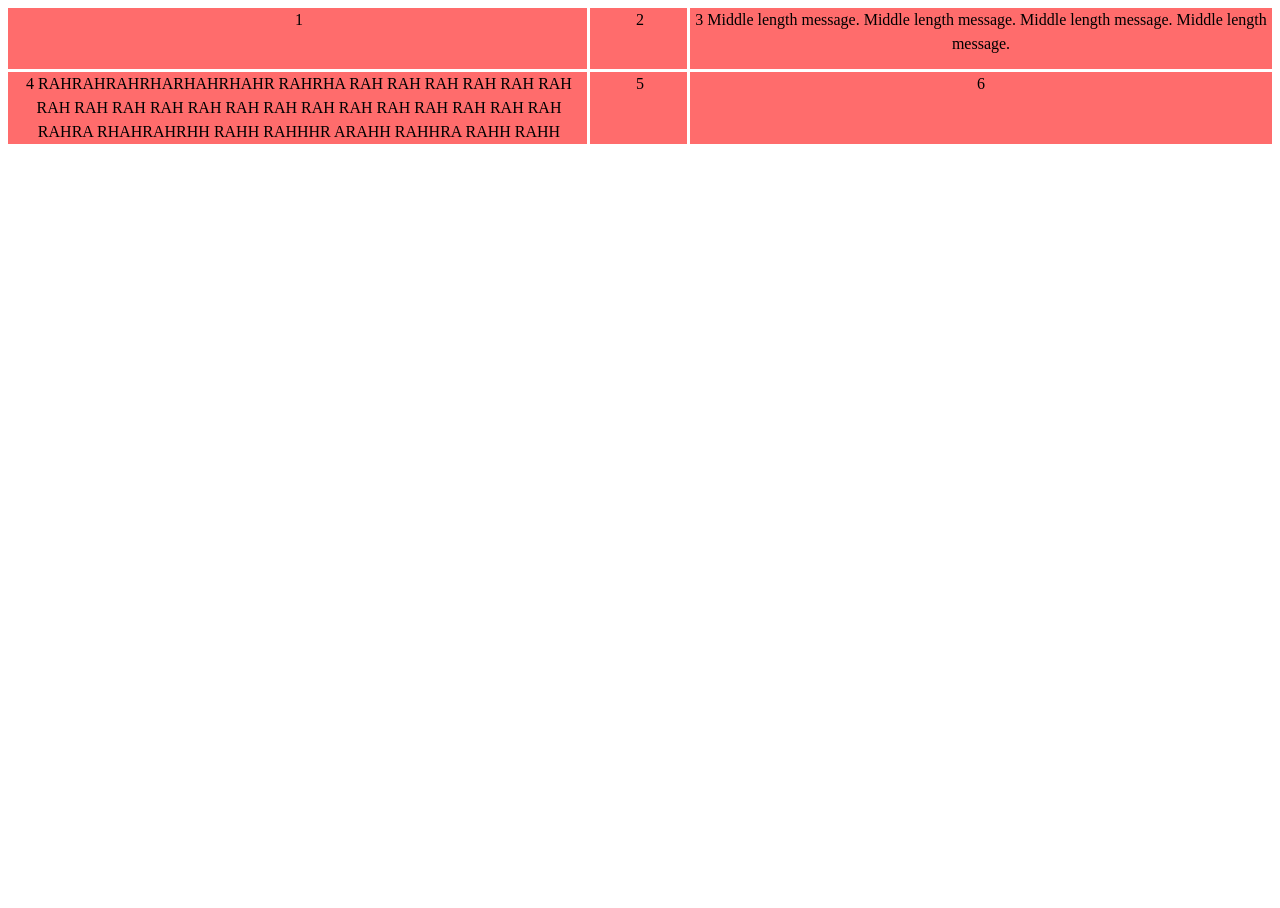
==== index.html @ 9ee6f798 "first commit, har börjad med att försöka på olika grid template funktioner och även vad 1fr innebär " ====
<!DOCTYPE html>
<html lang="en">
<head>
    <meta charset="UTF-8">
    <meta name="viewport" content="width=device-width, initial-scale=1.0">
    <link rel="stylesheet" href="style.css">
    <title>GridContainer</title>
</head>
<body>
    <article class="grid-container">
        <p>1</p>
        <p>2</p>
        <p>3 Middle length message. Middle length message. Middle length message. Middle length message.</p>
        <p>4 RAHRAHRAHRHARHAHRHAHR RAHRHA RAH RAH RAH RAH RAH RAH RAH RAH RAH RAH RAH RAH RAH RAH RAH RAH RAH RAH RAH RAH RAHRA RHAHRAHRHH RAHH RAHHHR ARAHH RAHHRA RAHH RAHH</p>
        <p>5</p>
        <p>6</p>
    </article>
</body>
</html>
---- style.css ----
@import url("reset.css");


.grid-container {
    background-color: rgb(210, 211, 211);

    display: grid;
    grid-template-columns: minmax(100px, auto) minmax(100px, auto) minmax(100px, auto);
    grid-template-rows: minmax(4rem, auto) auto;

    *{
        margin: 0;
        background-color: rgb(255, 108, 108);
        text-align: center;
        outline-style: solid;
        outline-color: white;
        
    }
}
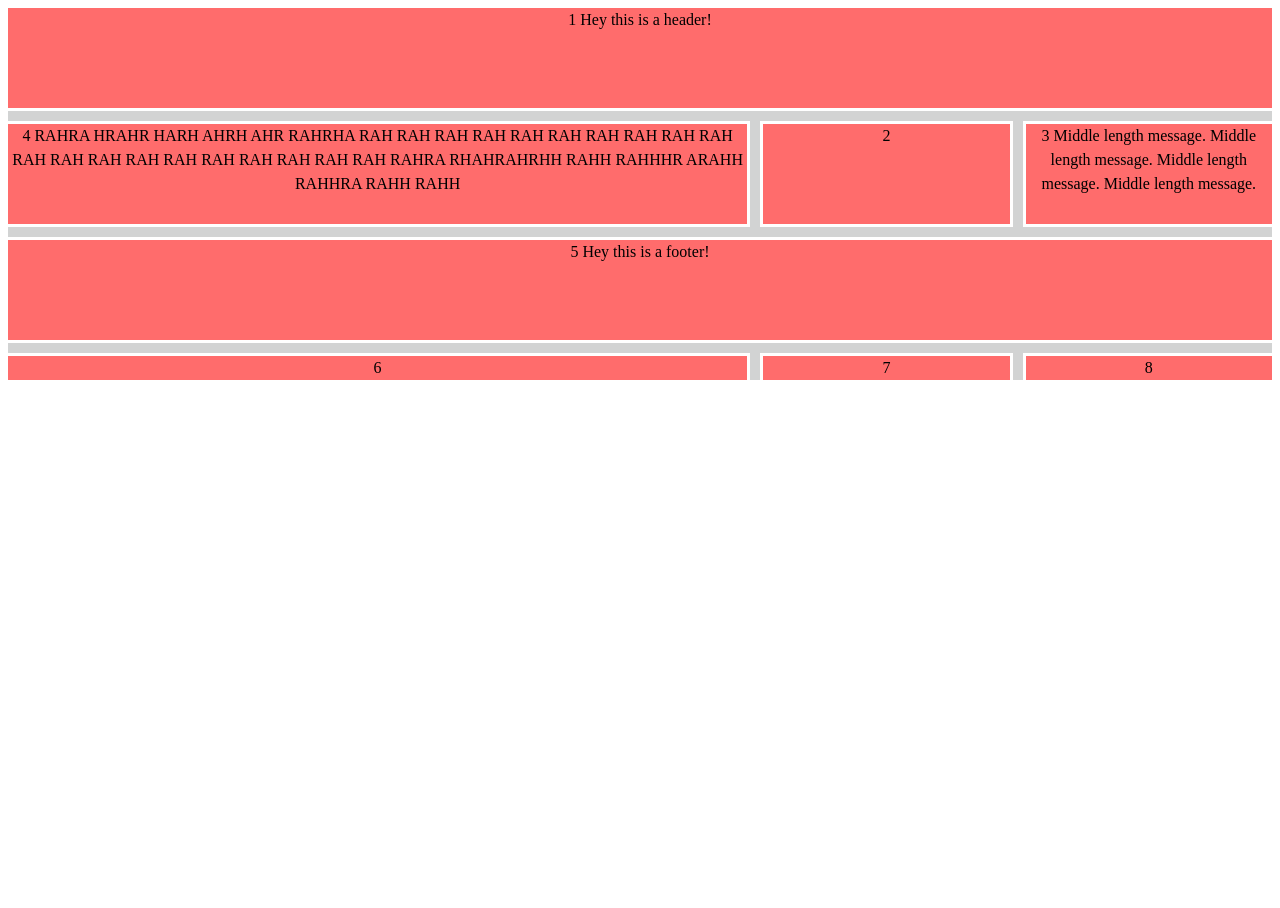
==== commit a05239fd: "Provat på benämningar av grid-template-areas och applicerat på grid" ====
--- a/index.html
+++ b/index.html
@@ -8,12 +8,14 @@
 </head>
 <body>
     <article class="grid-container">
-        <p>1</p>
+        <p class="header">1 Hey this is a header!</p>
         <p>2</p>
         <p>3 Middle length message. Middle length message. Middle length message. Middle length message.</p>
-        <p>4 RAHRAHRAHRHARHAHRHAHR RAHRHA RAH RAH RAH RAH RAH RAH RAH RAH RAH RAH RAH RAH RAH RAH RAH RAH RAH RAH RAH RAH RAHRA RHAHRAHRHH RAHH RAHHHR ARAHH RAHHRA RAHH RAHH</p>
-        <p>5</p>
+        <p class="test">4 RAHRA HRAHR HARH AHRH AHR RAHRHA RAH RAH RAH RAH RAH RAH RAH RAH RAH RAH RAH RAH RAH RAH RAH RAH RAH RAH RAH RAH RAHRA RHAHRAHRHH RAHH RAHHHR ARAHH RAHHRA RAHH RAHH</p>
+        <p class="footer">5 Hey this is a footer!</p>
         <p>6</p>
+        <p>7</p>
+        <p>8</p>
     </article>
 </body>
 </html>
--- a/style.css
+++ b/style.css
@@ -5,8 +5,14 @@
     background-color: rgb(210, 211, 211);
 
     display: grid;
-    grid-template-columns: minmax(100px, auto) minmax(100px, auto) minmax(100px, auto);
-    grid-template-rows: minmax(4rem, auto) auto;
+
+    grid-template-areas: "header header header" "bigcontent smallcontent smallcontent" "footer footer footer";
+
+    grid-template-columns: 3fr 1fr 1fr;
+    grid-template-rows: repeat(3,minmax(100px, auto));
+    
+
+    gap: 1rem;
 
     *{
         margin: 0;
@@ -16,4 +22,19 @@
         outline-color: white;
         
     }
+
+    .test {
+        grid-row: bigcontent;
+        grid-column: bigcontent;
+    }
+
+    .header {
+        grid-row: header;
+        grid-column: header;
+    }
+
+    .footer {
+        grid-row: footer;
+        grid-column: footer;
+    }
 }
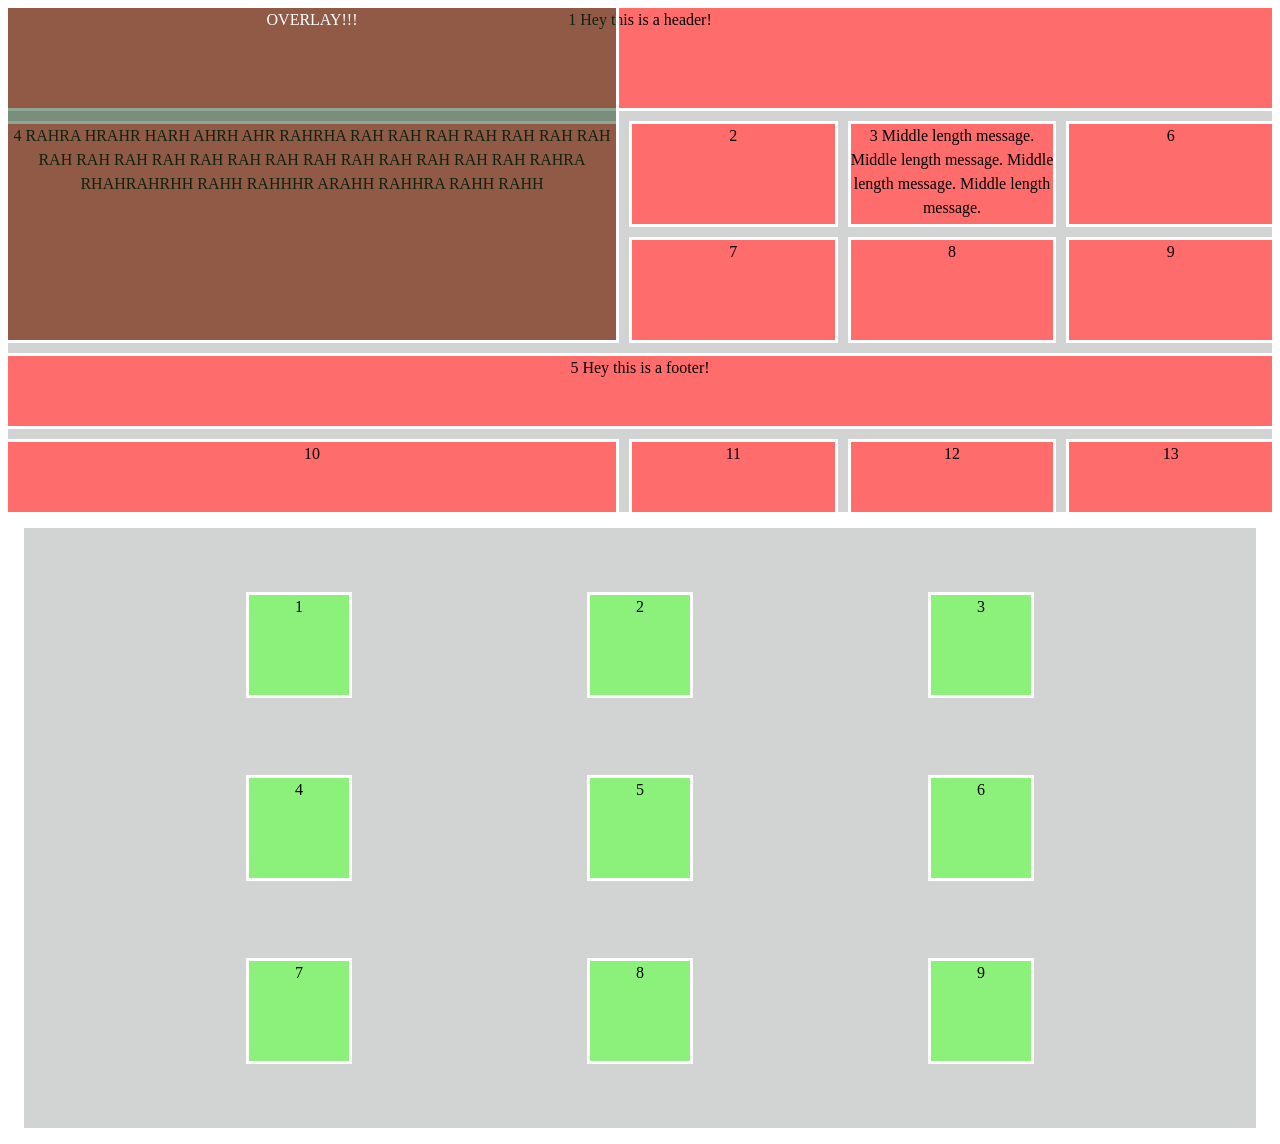
==== commit 96e2d55f: "Gjort mer om implicit grids och applicerat och även lagt till ett extra grid för att prova på hur ju" ====
--- a/index.html
+++ b/index.html
@@ -8,6 +8,7 @@
 </head>
 <body>
     <article class="grid-container">
+        <p class="overlay">OVERLAY!!!</p>
         <p class="header">1 Hey this is a header!</p>
         <p>2</p>
         <p>3 Middle length message. Middle length message. Middle length message. Middle length message.</p>
@@ -16,6 +17,23 @@
         <p>6</p>
         <p>7</p>
         <p>8</p>
+        <p>9</p>
+        <p>10</p>
+        <p>11</p>
+        <p>12</p>
+        <p>13</p>
+    </article>
+
+    <article class="grid2">
+        <p>1</p>
+        <p>2</p>
+        <p>3</p>
+        <p>4</p>
+        <p>5</p>
+        <p>6</p>
+        <p>7</p>
+        <p>8</p>
+        <p>9</p>
     </article>
 </body>
 </html>
--- a/style.css
+++ b/style.css
@@ -6,10 +6,15 @@
 
     display: grid;
 
-    grid-template-areas: "header header header" "bigcontent smallcontent smallcontent" "footer footer footer";
+    grid-template-areas: "header header header header" "bigcontent smallcontent smallcontent smallcontent" "bigcontent smallcontent smallcontent smallcontent" "footer footer footer footer";
 
-    grid-template-columns: 3fr 1fr 1fr;
+    grid-template-columns: 3fr;
     grid-template-rows: repeat(3,minmax(100px, auto));
+
+    grid-auto-rows: 70px;
+    grid-auto-columns: 1fr;
+
+    grid-auto-flow: row;
     
 
     gap: 1rem;
@@ -24,17 +29,50 @@
     }
 
     .test {
-        grid-row: bigcontent;
-        grid-column: bigcontent;
+        grid-area: bigcontent;
     }
 
     .header {
-        grid-row: header;
-        grid-column: header;
+        grid-area: header;
     }
 
     .footer {
-        grid-row: footer;
-        grid-column: footer;
+        grid-area: footer;
+    }
+
+    .overlay {
+
+        color: white;
+        background-color: rgba(27, 70, 31, 0.486);
+
+        grid-row-start: header-start;
+        grid-row-end: bigcontent-end;
+        grid-column-start: header-start;
+        grid-column-end: bigcontent-end;
+
+        z-index: 1;
+    }
+}
+
+.grid2 {
+    margin: 1rem;
+    height: 600px;
+    background-color: rgb(210, 211, 211);
+
+    display: grid;
+    gap: 1rem;
+
+    grid-template-rows: repeat(3,minmax(auto,100px));
+    grid-template-columns: repeat(3,minmax(auto,100px));
+
+    justify-content: space-evenly;
+    align-content: space-evenly;
+
+    *{
+        margin: 0;
+        background-color: rgb(139, 241, 123);
+        text-align: center;
+        outline-style: solid;
+        outline-color: white;
     }
 }
